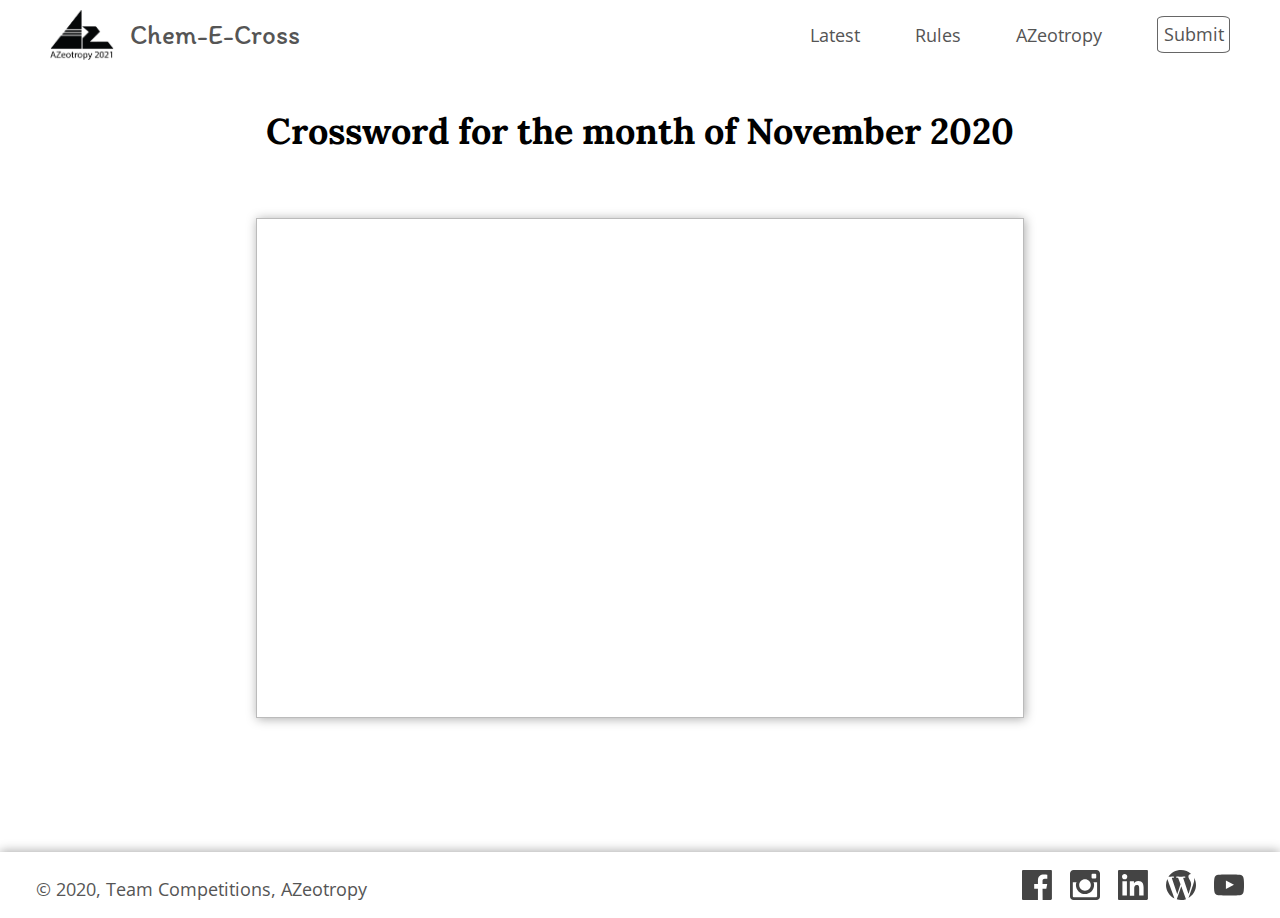
==== index.html @ fd4f5631 "added media queries, fixed footer" ====
<!DOCTYPE html>
<html lang="en" dir="ltr">
  <head>
    <meta charset="utf-8"/>
    <meta name='viewport'
      content='width=device-width, initial-scale=1.0, maximum-scale=1.0' />
    <meta name="author" content="Rohit Kaugud"/>
    <!-- Global site tag (gtag.js) - Google Analytics -->
    <script async src="https://www.googletagmanager.com/gtag/js?id=G-2P2VNTQSFV"></script>
    <script>
      window.dataLayer = window.dataLayer || [];
      function gtag(){dataLayer.push(arguments);}
      gtag('js', new Date());
      gtag('config', 'G-2P2VNTQSFV');
    </script>
    <link href="https://fonts.googleapis.com/css2?family=Itim&display=swap" rel="stylesheet"/>
    <link href="https://fonts.googleapis.com/css2?family=Lora:ital,wght@0,400;0,700;1,400&family=Open+Sans:ital,wght@0,400;0,700;1,400&display=swap" 
      rel="stylesheet"/> 
    <link rel="stylesheet" href="homestyles.css"/>
    <link rel="shortcut icon" href="media/azeo21.png" height="10px"/>
    <title>Chem-E-Cross - November 2020</title>
  </head>
  <body>
    <div class="page-container" id="page-container">
      <header class="header" id="head">
        <div class="logo">
          <img src="media/azeo21.png" alt="AZeotropy 2021" height="50px">
          <p><a href="#head">Chem-E-Cross</a></p>
        </div>
        <nav>
          <ul class="menu">
            <li><a href="#mainpage">Latest</a></li> 
            <!-- <li><a href="archive.html">Archive</a></li> -->
            <li><a href="rules.html">Rules</a></li>
            <li><a href="azeotropy.html">AZeotropy</a></li>
            <li><a class="submit" href="https://youtu.be/dQw4w9WgXcQ" target="_blank">Submit</a></li>
          </ul>
        </nav>
      </header>
      <div class="mainpage" id="mainpage">
        <div class="title" id="current_title">
          <h1>Crossword for the month of November 2020</h1>
        </div>
          <div class="crossword" id="crossword" >
            <iframe class="crosslab" src="https://crosswordlabs.com/embed/the-legend-of-korra?clue_height=20">
            </iframe>
          </div>
      </div>
      <footer class="footer" id="footer">
        <div id="copyright" class="copyright">
          <p>&copy; 2020, Team Competitions, AZeotropy</p>
        </div>
        <div id="social" class="social">
          <a href="https://www.facebook.com/AZeotropy/" target="_blank">
            <center><img src="media/nuc-fb.svg" alt="Facebook" height="30px"/></center>
          </a>
          <a href="https://www.instagram.com/iitbombay_azeotropy/" target="_blank">
            <center><img src="media/nuc-insta.svg" alt="Instagram" height="30px"/></center>
          </a>
          <a href="https://www.linkedin.com/company/azeotropy" target="_blank">
            <center><img src="media/nuc-linkedin.svg" alt="Linkedin" height="30px"/></center>
          </a>
          <a href="https://azeotropyiitbblog.wordpress.com/" target="_blank">
            <center><img src="media/nuc-wordpress.svg" alt="Wordpress" height="30px"/></center>
          </a>
          <a href="https://www.youtube.com/channel/UCuUhMNqBAYUplxgrhGkEGWQ" target="_blank">
            <center><img src="media/nuc-yt.svg" alt="YouTube" height="30px"/></center>
          </a>
        </div>
      </footer>
    </div>
  </body>
</html>
---- homestyles.css ----
*{
  margin: 0;
  padding: 0;
  box-sizing: border-box;
}

body{
  font-family: 'Open Sans', sans-serif;
  font-size: 18px;
  line-height: 1.8em;
}

h1, h2, h3, h4, h5, h6 {
  font-family: 'Lora', serif;
  margin: 1em;
  line-height: 1.3em;
  font-weight: 700;
  font-style: normal;
}

a:link,
a:visited {
  color: #555555;
  text-decoration: none;
}
a:hover {
  text-decoration: none;
}

.page-container {
  position: relative;
  min-height: 100vh;
}

.header{
  display: flex;
  position: fixed;
  top: 0;
  justify-content: space-between;
  align-items: center;

  width: 100%;
  padding: 10px 50px;
  background: #ffffff;
  /* box-shadow: 0 2px 0 rgba(93, 96, 99, .1); */
}
.logo{
  display: flex;
  justify-content: space-between;
  align-items: center;
  width: 250px;
  font-family: 'Itim', cursive;
  font-size: 1.5em;
}

.header-name>li{
  display: inline;
  margin-left: 20px;
}
.menu > li {
  display: inline;
  margin-right: 50px;
}

.menu > li:last-of-type {
  margin-right: 0;
}

.submit{
  border: 1px solid #666666;
  border-radius: 10%;
  padding: 0.3em;
}

.submit:hover {
  background-color: #f3f3f3;
  text-decoration: none;
}

.mainpage {
  width: 100%;
  margin-top: 1em;
  padding-bottom: 200px;
}

.title{
  width: 100%;
  padding: 3em 1em 1.5em 1em;
  text-align: center;
}

/* .content{
  display: flex; 
  flex-direction: row; 
  align-content: space-around; 

  width: 60%;
  margin: auto; 
} */

.crossword{
  display:flex; 
  flex-direction: column; 

  height:500px; 
  width: 60%;
  margin:auto;
}

.crosslab{
  flex:1; 
  font-family: 'Open Sans', sans-serif;
  width:100%; 
  padding:5px 5px 5px 5px;
  border: 1px;
  border-style: solid;
  border-color: #bbbbbb;
  box-shadow: 1px 1px 10px #aaaaaa;
}

.footer{
  position: absolute;
  bottom: 0;
  /* display: flex;
  align-items: center;
  justify-content: space-between; */
  width: 100%;
  /* padding: 1em 2em 0.5em 2em; */
  box-shadow: 0 -1px 10px #aaaaaa;
  margin: auto;
}
.copyright{
  font-size: 1em;
  align-items: center;
  color: #555555;
}
.social{
  display: flex;
  flex-direction: row;
  /* justify-content: space-around; */
  align-items: center;
}
.social>a{
  margin-right: 1em;
}
.social>a:last-of-type{
  margin-right: 0;
}

@media only screen and (max-width: 400px) {
  .copyright{
    font-size: 0.75em;
    text-align: center;
    margin: auto;
    margin-bottom: 0.5em;
  }
  .social{
    justify-content: center;
  }
}

@media only screen and (min-width: 400px) and (max-width: 850px) {
  .copyright{
    font-size: 0.75em;
    text-align: center;
    margin: auto;
    margin-bottom: 0.5em;
  }
  .social{
    justify-content: center;
  }
}

@media only screen and (min-width: 850px) {
  .footer{
    display: flex;
    align-items: center;
    justify-content: space-between;
    padding: 1em 2em 0.5em 2em;
  }
  .social{
    justify-content: space-around;
  }
}
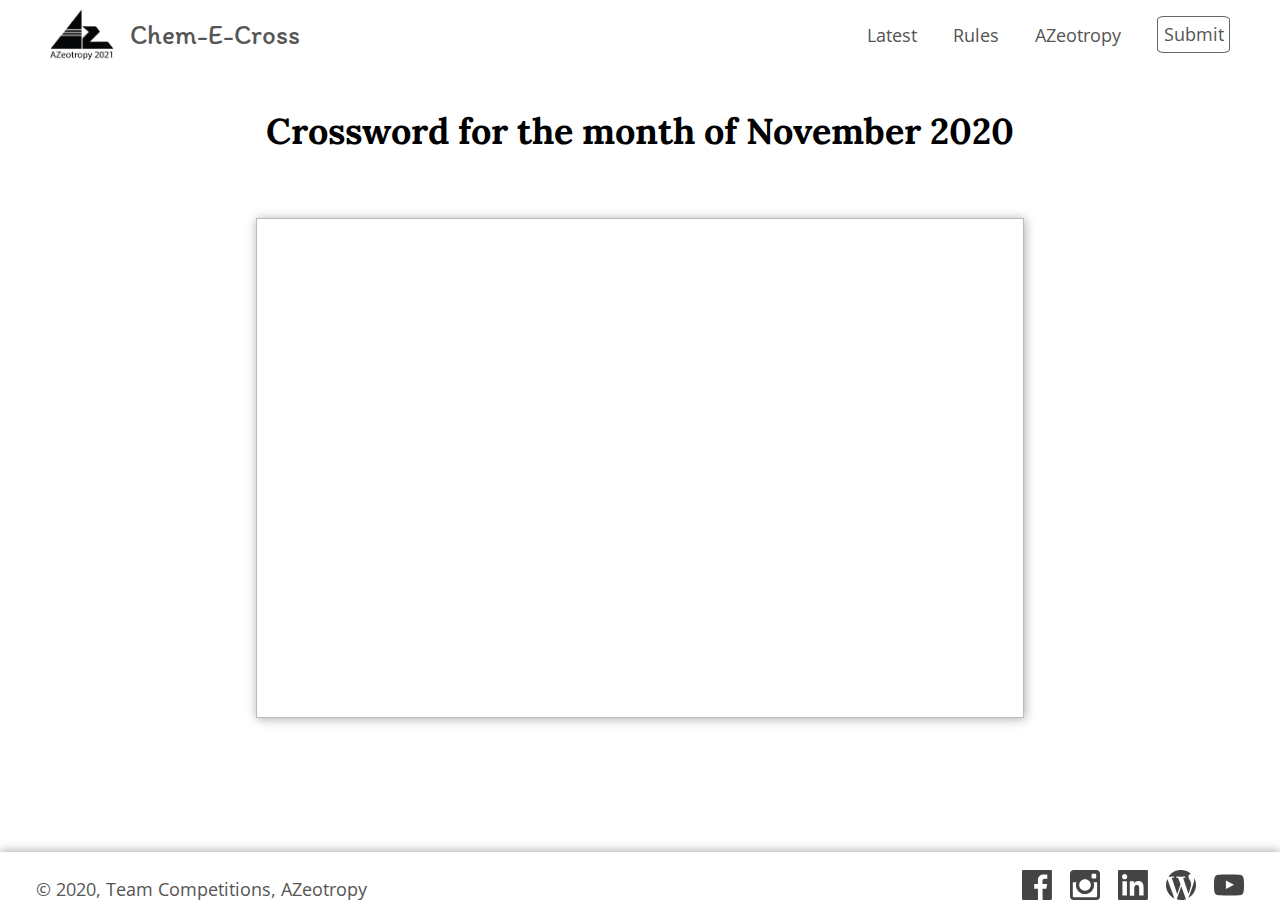
==== commit e811c6e2: "responsiveness improvements, added hamburger menu" ====
--- a/index.html
+++ b/index.html
@@ -27,8 +27,13 @@
           <img src="media/azeo21.png" alt="AZeotropy 2021" height="50px">
           <p><a href="#head">Chem-E-Cross</a></p>
         </div>
+        <div id="menu" onclick="onClickMenu()">
+				  <div id="bar1" class="bar"></div>
+				  <div id="bar2" class="bar"></div>
+				  <div id="bar3" class="bar"></div>
+			  </div>
         <nav>
-          <ul class="menu">
+          <ul class="menu" id="nav">
             <li><a href="#mainpage">Latest</a></li> 
             <!-- <li><a href="archive.html">Archive</a></li> -->
             <li><a href="rules.html">Rules</a></li>
@@ -69,5 +74,12 @@
         </div>
       </footer>
     </div>
+
+    <script>
+      function onClickMenu(){
+	      document.getElementById("menu").classList.toggle("change");
+        document.getElementById("nav").classList.toggle("change");
+      }
+    </script>
   </body>
 </html>
--- a/homestyles.css
+++ b/homestyles.css
@@ -32,46 +32,42 @@
   min-height: 100vh;
 }
 
-.header{
-  display: flex;
+/* header{
   position: fixed;
   top: 0;
+  display: flex;
   justify-content: space-between;
   align-items: center;
 
   width: 100%;
   padding: 10px 50px;
   background: #ffffff;
-  /* box-shadow: 0 2px 0 rgba(93, 96, 99, .1); */
-}
+  box-shadow: 0 2px 0 rgba(93, 96, 99, .1);
+} */
 .logo{
   display: flex;
-  justify-content: space-between;
-  align-items: center;
-  width: 250px;
+  /* justify-content: space-between; */
+  align-items: center;
+  /* width: 250px; */
   font-family: 'Itim', cursive;
   font-size: 1.5em;
 }
-
-.header-name>li{
+nav ul{
+  display: none;
+}
+nav li {
+  list-style-type: none;
   display: inline;
-  margin-left: 20px;
-}
-.menu > li {
-  display: inline;
-  margin-right: 50px;
-}
-
-.menu > li:last-of-type {
+  /* margin-right: 2em; */
+}
+/* nav li:last-of-type {
   margin-right: 0;
-}
-
+} */
 .submit{
   border: 1px solid #666666;
   border-radius: 10%;
   padding: 0.3em;
 }
-
 .submit:hover {
   background-color: #f3f3f3;
   text-decoration: none;
@@ -102,8 +98,6 @@
   display:flex; 
   flex-direction: column; 
 
-  height:500px; 
-  width: 60%;
   margin:auto;
 }
 
@@ -148,6 +142,95 @@
 }
 
 @media only screen and (max-width: 400px) {
+  header{
+    position: absolute;
+    top: 0;
+    display: flex;
+    flex-direction: column;
+    width: 100%;
+    font-size: 1em;
+  }
+  .logo{
+    justify-content: left;
+    text-align: center;
+
+    width: 100%;
+    transform: scale(0.75);
+  }
+  nav{
+    width: 100%;
+    margin: auto;
+  } 
+
+  /* hamburger menu */
+  #menu{
+    position: fixed;
+    top: 0;
+    right: 5%;
+    width: 35px;
+    height: 30px;
+    margin: 30px 0 20px 20px;
+    cursor: pointer;
+  }
+  .bar{
+    height: 5px;
+    width: 100%;
+    background-color: #555555;
+    display: block;
+    border-radius: 5px;
+    transition: 0.3s ease;
+  }
+  #bar1{
+    transform: translateY(-4px);
+  }
+  #bar3{
+    transform: translateY(4px);
+  }
+  .change .bar{
+    background-color: #555555;
+  }
+  .change #bar1{
+    transform: translateY(6px) rotateZ(-45deg);
+  }
+  .change #bar3{
+    transform: translateY(-14px) rotate(45deg);
+  }
+  .change #bar2{
+    opacity: 0;
+  }
+  .change{
+    position: fixed;
+    display: block;
+    display: flex;
+    flex-wrap: wrap;
+    justify-content: space-between;
+    margin: auto;
+    width: 100%;
+    background: #ffffff;
+    z-index: 1;
+    box-shadow: 0 1px 10px #aaaaaa;
+  }
+  .change li{
+    width: 50%;
+    justify-content: center;
+    align-items: center;
+    text-align: center;
+
+    padding: 0.5em 0;
+  }
+  #menu{
+    box-shadow: none;
+  }
+  /* hamburger menu ends */
+
+  .mainpage{
+    font-size: 0.75em;
+  }
+  .crossword{ 
+    height: 500px;
+    width: 90%;
+  }
+
   .copyright{
     font-size: 0.75em;
     text-align: center;
@@ -160,6 +243,49 @@
 }
 
 @media only screen and (min-width: 400px) and (max-width: 850px) {
+  header{
+    position: fixed;
+    top: 0;
+    
+    display: flex;
+    flex-direction: column;
+    width: 100%;
+    background: #ffffff;
+  }
+  .logo{
+    justify-content: center;
+    text-align: center;
+
+    width: 100%;
+    margin: auto;
+    padding: 0.5em 0;
+  }
+  nav{
+    width: 100%;
+    margin: auto;
+  }
+  nav ul{
+    display: flex;
+    justify-content: space-between;
+    flex-wrap: wrap;
+  }
+  nav li{
+    width: 25%;
+    justify-content: center;
+    align-items: center;
+    text-align: center;
+
+    padding: 0.5em 0;
+  }
+
+  .mainpage{
+    font-size: 0.75em;
+    padding-top: 10%;
+  }
+  .crossword{
+    height:500px; 
+    width: 60%;
+  }
   .copyright{
     font-size: 0.75em;
     text-align: center;
@@ -172,6 +298,36 @@
 }
 
 @media only screen and (min-width: 850px) {
+  header{
+    position: fixed;
+    top: 0;
+
+    display: flex;
+    justify-content: space-between;
+    align-items: center;
+    width: 100%;
+    padding: 10px 50px;
+    background: #ffffff
+  }
+  .logo{
+    width: 250px;
+    justify-content: space-between;
+  }
+  nav ul{
+    display: flex;
+    justify-content: space-between;
+    flex-wrap: wrap;
+  }
+  nav li{
+    margin-right: 2em;
+  }
+  nav li:last-of-type {
+    margin-right: 0;
+  }
+  .crossword{
+    height:500px; 
+    width: 60%;
+  }
   .footer{
     display: flex;
     align-items: center;
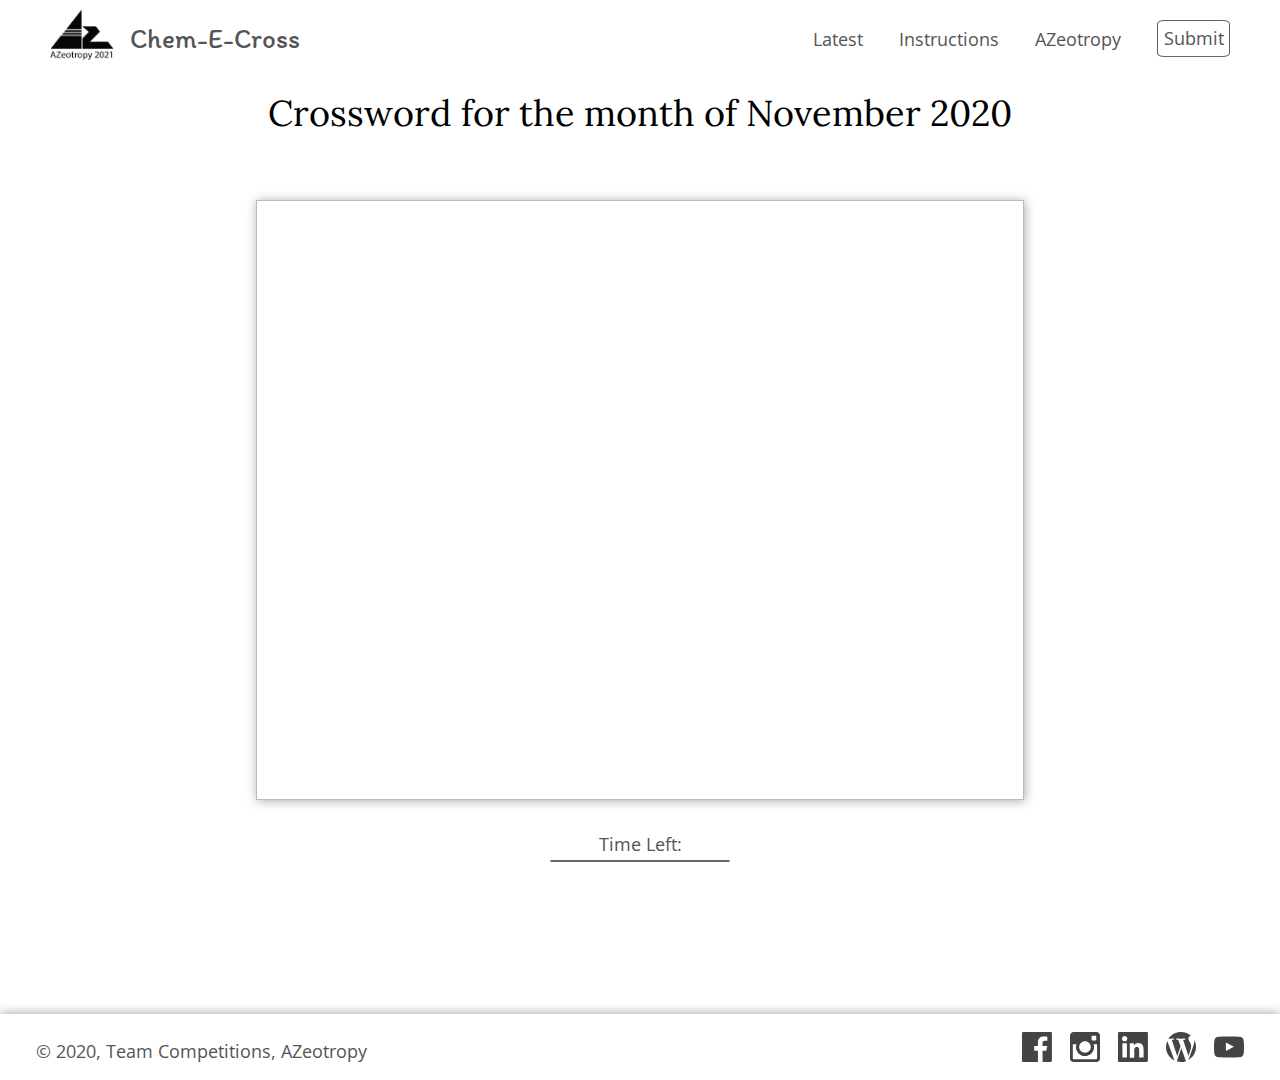
==== commit 816d7495: "New about, instructions, nav, spacing, logos" ====
--- a/index.html
+++ b/index.html
@@ -24,8 +24,10 @@
     <div class="page-container" id="page-container">
       <header class="header" id="head">
         <div class="logo">
-          <img src="media/azeo21.png" alt="AZeotropy 2021" height="50px">
-          <p><a href="#head">Chem-E-Cross</a></p>
+          <a href="index.html">
+            <img src="media/azeo21.png" alt="AZeotropy 2021" height="50px"/>
+          </a">
+          <p><a href="index.html">Chem-E-Cross</a></p>
         </div>
         <div id="menu" onclick="onClickMenu()">
 				  <div id="bar1" class="bar"></div>
@@ -34,11 +36,11 @@
 			  </div>
         <nav>
           <ul class="menu" id="nav">
-            <li><a href="#mainpage">Latest</a></li> 
+            <li><a href="#current_title">Latest</a></li> 
             <!-- <li><a href="archive.html">Archive</a></li> -->
-            <li><a href="rules.html">Rules</a></li>
+            <li><a href="instructions.html">Instructions</a></li>
             <li><a href="azeotropy.html">AZeotropy</a></li>
-            <li><a class="submit" href="https://youtu.be/dQw4w9WgXcQ" target="_blank">Submit</a></li>
+            <li><a class="submit" href="https://youtu.be/DJfg39WkMvE" target="_blank">Submit</a></li>
           </ul>
         </nav>
       </header>
@@ -47,8 +49,12 @@
           <h1>Crossword for the month of November 2020</h1>
         </div>
           <div class="crossword" id="crossword" >
-            <iframe class="crosslab" src="https://crosswordlabs.com/embed/the-legend-of-korra?clue_height=20">
+            <iframe class="crosslab" src="https://crosswordlabs.com/embed/chem-e-cross_november-2?clue_height=40">
             </iframe>
+          </div>
+          <div class="timer" id="timer">
+            <p>Time Left:</p>
+            <p id="demo"></p>
           </div>
       </div>
       <footer class="footer" id="footer">
@@ -81,5 +87,6 @@
         document.getElementById("nav").classList.toggle("change");
       }
     </script>
+    <script src="timer.js"></script>
   </body>
 </html>
--- a/homestyles.css
+++ b/homestyles.css
@@ -14,7 +14,7 @@
   font-family: 'Lora', serif;
   margin: 1em;
   line-height: 1.3em;
-  font-weight: 700;
+  font-weight: 400;
   font-style: normal;
 }
 
@@ -75,8 +75,7 @@
 
 .mainpage {
   width: 100%;
-  margin-top: 1em;
-  padding-bottom: 200px;
+  padding-bottom: 150px;
 }
 
 .title{
@@ -105,11 +104,33 @@
   flex:1; 
   font-family: 'Open Sans', sans-serif;
   width:100%; 
-  padding:5px 5px 5px 5px;
+  padding:0.5em 0.5em 0.5em 0.5em;
   border: 1px;
   border-style: solid;
   border-color: #bbbbbb;
   box-shadow: 1px 1px 10px #aaaaaa;
+}
+
+.timer{
+  justify-content: center;
+  text-align: center;
+  margin: auto;
+  margin-top: 10px;
+  margin-bottom: 50px;
+  padding: 1em 1em;
+}
+#timer p{
+  display: block;
+  font-family: 'Open Sans', sans-serif;
+  font-weight: normal;
+  color: #555555;
+  background: #ffffff;
+}
+#demo{
+  margin: auto;
+  width: 180px;
+  border: 1px solid #666666;
+  border-radius: 5px;
 }
 
 .footer{
@@ -141,7 +162,7 @@
   margin-right: 0;
 }
 
-@media only screen and (max-width: 400px) {
+@media only screen and (max-width: 500px) {
   header{
     position: absolute;
     top: 0;
@@ -149,9 +170,11 @@
     flex-direction: column;
     width: 100%;
     font-size: 1em;
+    box-shadow: 0 1px 10px #aaaaaa;
+    
   }
   .logo{
-    justify-content: left;
+    justify-content: center;
     text-align: center;
 
     width: 100%;
@@ -164,12 +187,12 @@
 
   /* hamburger menu */
   #menu{
-    position: fixed;
+    position: absolute;
     top: 0;
     right: 5%;
     width: 35px;
     height: 30px;
-    margin: 30px 0 20px 20px;
+    margin: 20px 0 20px 20px;
     cursor: pointer;
   }
   .bar{
@@ -199,7 +222,7 @@
     opacity: 0;
   }
   .change{
-    position: fixed;
+    position: absolute;
     display: block;
     display: flex;
     flex-wrap: wrap;
@@ -208,7 +231,7 @@
     width: 100%;
     background: #ffffff;
     z-index: 1;
-    box-shadow: 0 1px 10px #aaaaaa;
+    box-shadow: 0 5px 4px #aaaaaa;
   }
   .change li{
     width: 50%;
@@ -224,10 +247,10 @@
   /* hamburger menu ends */
 
   .mainpage{
-    font-size: 0.75em;
+    font-size: 0.9em;
   }
   .crossword{ 
-    height: 500px;
+    height: 600px;
     width: 90%;
   }
 
@@ -242,7 +265,7 @@
   }
 }
 
-@media only screen and (min-width: 400px) and (max-width: 850px) {
+@media only screen and (min-width: 500px) and (max-width: 850px) {
   header{
     position: fixed;
     top: 0;
@@ -279,13 +302,14 @@
   }
 
   .mainpage{
-    font-size: 0.75em;
+    font-size: 0.9em;
     padding-top: 10%;
   }
   .crossword{
-    height:500px; 
-    width: 60%;
-  }
+    height:600px; 
+    width: 75%;
+  }
+
   .copyright{
     font-size: 0.75em;
     text-align: center;
@@ -325,7 +349,7 @@
     margin-right: 0;
   }
   .crossword{
-    height:500px; 
+    height:600px; 
     width: 60%;
   }
   .footer{
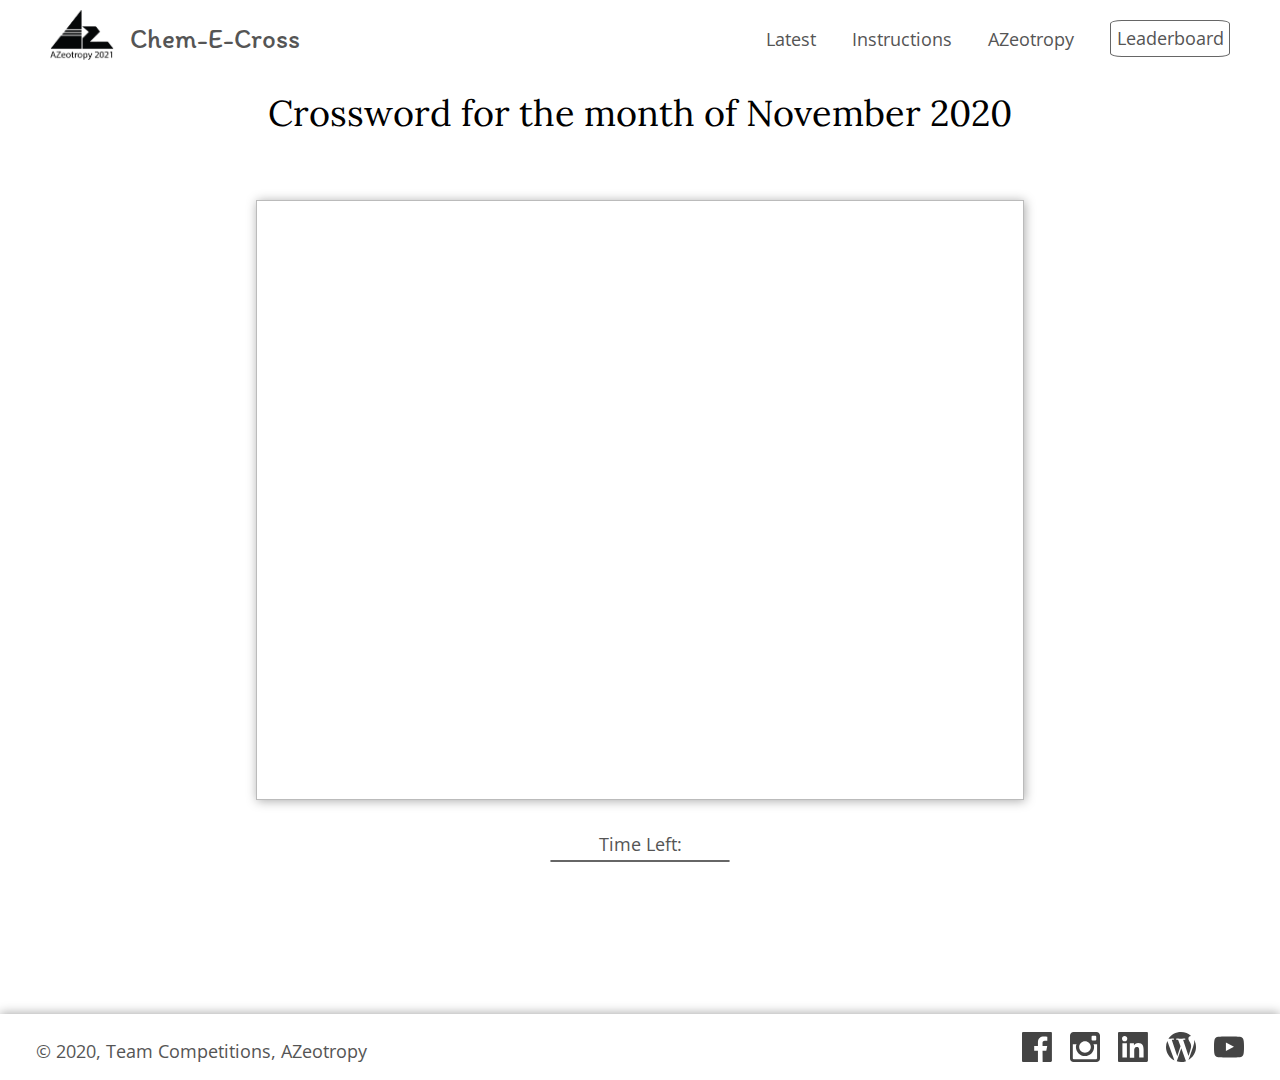
==== commit 3aad2ef8: "added leaderboard and answer key" ====
--- a/index.html
+++ b/index.html
@@ -1,10 +1,6 @@
 <!DOCTYPE html>
 <html lang="en" dir="ltr">
   <head>
-    <meta charset="utf-8"/>
-    <meta name='viewport'
-      content='width=device-width, initial-scale=1.0, maximum-scale=1.0' />
-    <meta name="author" content="Rohit Kaugud"/>
     <!-- Global site tag (gtag.js) - Google Analytics -->
     <script async src="https://www.googletagmanager.com/gtag/js?id=G-2P2VNTQSFV"></script>
     <script>
@@ -13,6 +9,10 @@
       gtag('js', new Date());
       gtag('config', 'G-2P2VNTQSFV');
     </script>
+    <meta charset="utf-8"/>
+    <meta name='viewport'
+      content='width=device-width, initial-scale=1.0, maximum-scale=1.0' />
+    <meta name="author" content="Rohit Kaugud"/>
     <link href="https://fonts.googleapis.com/css2?family=Itim&display=swap" rel="stylesheet"/>
     <link href="https://fonts.googleapis.com/css2?family=Lora:ital,wght@0,400;0,700;1,400&family=Open+Sans:ital,wght@0,400;0,700;1,400&display=swap" 
       rel="stylesheet"/> 
@@ -40,7 +40,8 @@
             <!-- <li><a href="archive.html">Archive</a></li> -->
             <li><a href="instructions.html">Instructions</a></li>
             <li><a href="azeotropy.html">AZeotropy</a></li>
-            <li><a class="submit" href="https://youtu.be/DJfg39WkMvE" target="_blank">Submit</a></li>
+            <!-- <li><a class="submit" href="https://forms.gle/ofg4q1kW45wjGhaa8" target="_blank">Submit</a></li>-->
+            <li><a class="submit" href="leaderboard.html">Leaderboard</a></li>
           </ul>
         </nav>
       </header>
@@ -49,7 +50,7 @@
           <h1>Crossword for the month of November 2020</h1>
         </div>
           <div class="crossword" id="crossword" >
-            <iframe class="crosslab" src="https://crosswordlabs.com/embed/chem-e-cross_november-2?clue_height=40">
+            <iframe class="crosslab" src="https://crosswordlabs.com/embed/the-legend-of-korra?clue_height=40">
             </iframe>
           </div>
           <div class="timer" id="timer">
@@ -81,12 +82,7 @@
       </footer>
     </div>
 
-    <script>
-      function onClickMenu(){
-	      document.getElementById("menu").classList.toggle("change");
-        document.getElementById("nav").classList.toggle("change");
-      }
-    </script>
+    <script src="toggle.js"></script>
     <script src="timer.js"></script>
   </body>
 </html>
